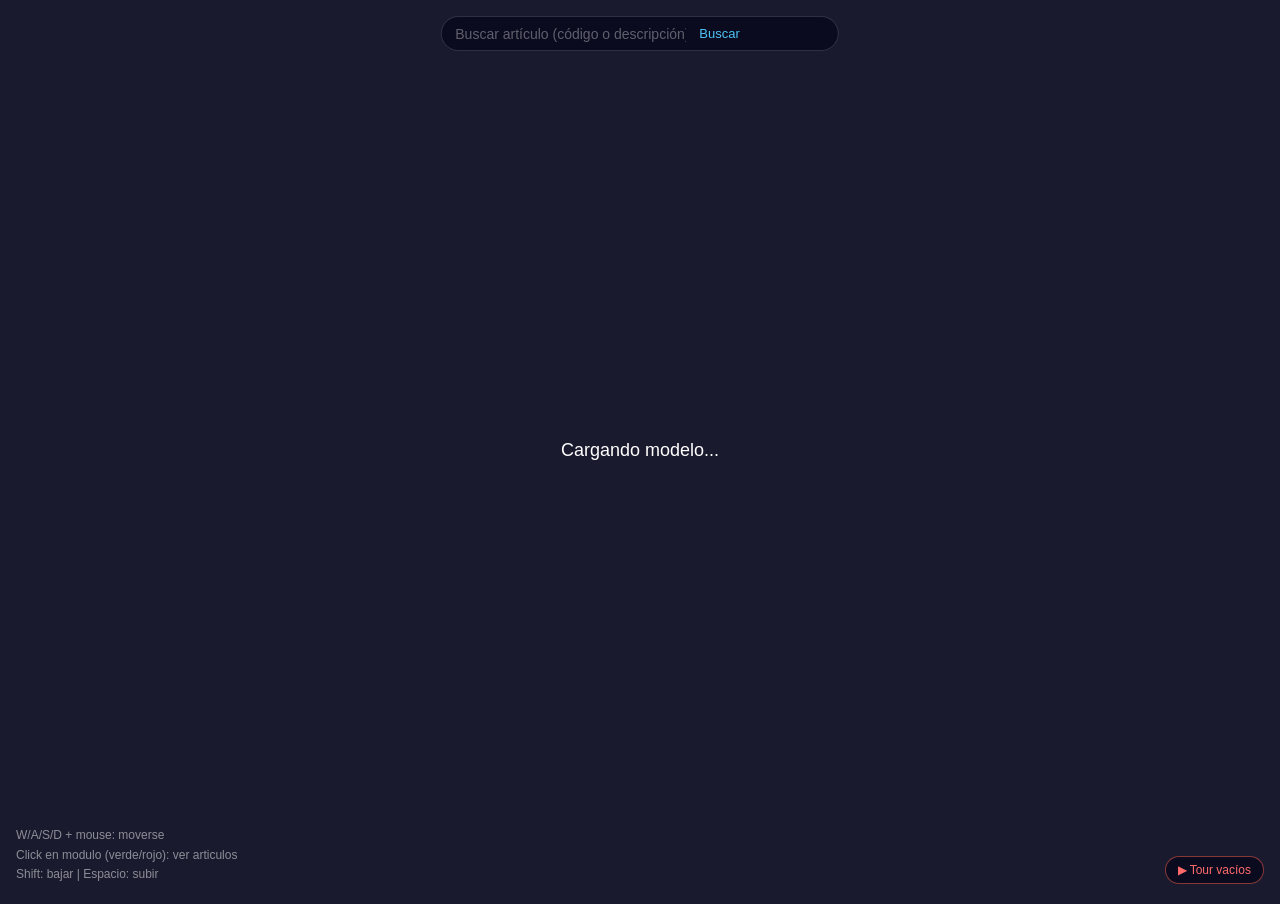
==== src/MarketWeb.Client/wwwroot/mapa3d/index.html @ 6a53d482 "Logistica/Mapa: integra el visor 3D del deposito (Babylon) en MarketWeb Reemplaza el dibujo 2D del ." ====
<!DOCTYPE html>
<html lang="es">
<head>
  <meta charset="UTF-8">
  <title>Deposito 3D</title>
  <style>
    * { margin: 0; padding: 0; box-sizing: border-box; }
    body { overflow: hidden; background: #1a1a2e; font-family: sans-serif; }
    #canvas { width: 100vw; height: 100vh; touch-action: none; outline: none; }

    #loading {
      position: fixed; top: 50%; left: 50%;
      transform: translate(-50%, -50%);
      color: white; font-size: 18px;
    }

    #panel {
      position: fixed; top: 20px; right: 20px;
      width: 300px; background: rgba(10, 10, 30, 0.92);
      color: white; border-radius: 10px; padding: 16px;
      display: none; max-height: 80vh; overflow-y: auto;
      border: 1px solid rgba(255,255,255,0.1);
    }
    #panel-header {
      display: flex; justify-content: space-between; align-items: center;
      margin-bottom: 12px;
    }
    #panel-titulo { font-size: 16px; color: #4fc3f7; font-weight: bold; }
    #panel-cerrar {
      cursor: pointer; font-size: 18px; line-height: 1;
      background: none; border: none; color: white;
    }
    .producto {
      border-bottom: 1px solid rgba(255,255,255,0.1);
      padding: 8px 0; font-size: 13px;
    }
    .producto:last-child { border-bottom: none; }
    .artcod { color: #888; font-size: 11px; margin-top: 2px; }
    .palet-badge {
      display: inline-block; background: rgba(255,200,0,0.15);
      color: #ffd700; border: 1px solid rgba(255,200,0,0.35);
      border-radius: 3px; padding: 1px 5px; font-size: 11px; margin-left: 4px;
    }

    #busqueda {
      position: fixed; top: 16px; left: 50%; transform: translateX(-50%);
      display: flex; align-items: center; gap: 8px;
      background: rgba(10,10,30,0.88); padding: 7px 14px;
      border-radius: 24px; border: 1px solid rgba(255,255,255,0.15); z-index: 10;
    }
    #search-input {
      background: transparent; border: none; outline: none;
      color: white; font-size: 14px; width: 230px;
    }
    #search-input::placeholder { color: rgba(255,255,255,0.35); }
    .sbtn {
      background: none; border: none; cursor: pointer;
      color: #4fc3f7; font-size: 13px; padding: 2px 6px;
    }
    #search-count { color: rgba(255,255,255,0.55); font-size: 12px; min-width: 70px; }

    #tour-panel {
      position: fixed; bottom: 50px; left: 50%; transform: translateX(-50%);
      display: none; align-items: center; gap: 10px;
      background: rgba(10,10,30,0.92); padding: 9px 18px;
      border-radius: 24px; border: 1px solid rgba(0,220,255,0.35); z-index: 10; color: white;
    }
    #tour-nombre { color: #00e5ff; font-weight: bold; min-width: 160px; text-align: center; font-size: 42px; letter-spacing: 1px; }
    #tour-counter { color: rgba(255,255,255,0.5); font-size: 12px; min-width: 55px; text-align: center; }
    .tbtn {
      background: none; border: none; cursor: pointer;
      color: #00e5ff; font-size: 20px; line-height: 1; padding: 0 4px;
    }
    .tbtn:disabled { color: rgba(0,220,255,0.25); cursor: default; }
    #btn-tour-vacios {
      position: fixed; bottom: 16px; right: 16px;
      background: rgba(10,10,30,0.85); border: 1px solid rgba(255,100,80,0.5);
      color: #ff6b6b; font-size: 12px; padding: 6px 12px;
      border-radius: 16px; cursor: pointer;
    }

    #instrucciones {
      position: fixed; bottom: 16px; left: 16px;
      color: rgba(255,255,255,0.5); font-size: 12px; line-height: 1.6;
    }

    #highlight-label {
      position: fixed; pointer-events: none;
      background: rgba(0,0,0,0.7); color: #4fc3f7;
      padding: 4px 10px; border-radius: 4px; font-size: 13px;
      display: none;
    }
  </style>
</head>
<body>

<canvas id="canvas"></canvas>

<div id="busqueda">
  <input id="search-input" type="text" placeholder="Buscar artículo (código o descripción)..."
    onkeydown="if(event.key==='Enter') buscarArticulo()" />
  <button class="sbtn" onclick="buscarArticulo()">Buscar</button>
  <button class="sbtn" id="btn-limpiar" onclick="limpiarBusqueda()" style="display:none">✕ Limpiar</button>
  <span id="search-count"></span>
</div>
<div id="loading">Cargando modelo...</div>

<div id="tour-panel">
  <button class="tbtn" id="tbtn-prev" onclick="tourAnterior()">◀</button>
  <span id="tour-nombre"></span>
  <span id="tour-counter"></span>
  <button class="tbtn" id="tbtn-next" onclick="tourSiguiente()">▶</button>
  <button class="tbtn" onclick="cerrarTour()" style="color:#888;font-size:16px;margin-left:6px">✕</button>
</div>
<button id="btn-tour-vacios" onclick="iniciarTourVacios()">&#9654; Tour vacíos</button>

<div id="panel">
  <div id="panel-header">
    <span id="panel-titulo">Modulo</span>
    <button id="panel-cerrar" onclick="cerrarPanel()">x</button>
  </div>
  <div id="panel-productos"></div>
</div>

<div id="highlight-label"></div>

<div id="instrucciones">
  W/A/S/D + mouse: moverse<br>
  Click en modulo (verde/rojo): ver articulos<br>
  Shift: bajar | Espacio: subir
</div>

<script src="/lib/babylon/babylon.js"></script>
<script src="/lib/babylon/babylonjs.loaders.min.js"></script>
<script>
  const canvas = document.getElementById('canvas');
  const engine = new BABYLON.Engine(canvas, true);
  const MODULE_REGEX = /^([A-Z]\d{2}|101-\d{2})-\d+$/;
  // Pasillos cuyo aisle "normal" está bloqueado (ej K-L con columnas):
  // la cámara va al lado OPUESTO en vez del lado enfrentado habitual
  const AISLES_BLOQUEADOS = new Set(['L', 'X']); // L→M (K-L columnas), X→W (X-Y back-to-back, Y-Z facing pair)

  const createScene = () => {
    const scene = new BABYLON.Scene(engine);
    scene.clearColor = new BABYLON.Color4(0.08, 0.08, 0.15, 1);
    scene.setRenderingAutoClearDepthStencil(2, false);

    const camera = new BABYLON.UniversalCamera('cam', new BABYLON.Vector3(0, 2, -10), scene);
    camera.setTarget(BABYLON.Vector3.Zero());
    camera.attachControl(canvas, true);
    camera.speed = 0.3;
    camera.minZ = 0.1;
    camera.keysUp    = [87];
    camera.keysDown  = [83];
    camera.keysLeft  = [65];
    camera.keysRight = [68];
    camera.keysUpward   = [];
    camera.keysDownward = [];
    camera.checkCollisions = false;

    const light = new BABYLON.HemisphericLight('luz', new BABYLON.Vector3(0, 1, 0), scene);
    light.intensity = 1.2;

    BABYLON.SceneLoader.ImportMesh('', '/mapa3d/modelo/', 'deposito.glb', scene, (meshes) => {
      document.getElementById('loading').style.display = 'none';

      meshes.forEach(m => {
        m.isPickable = false;
        m.renderingGroupId = 2;
        m.checkCollisions = true;
      });

      const bounds = scene.getWorldExtends();
      _maxY  = bounds.max.y;
      _walkY = bounds.min.y + 1.7;
      const piso = BABYLON.MeshBuilder.CreateGround('piso', {
        width:  (bounds.max.x - bounds.min.x) + 10,
        height: (bounds.max.z - bounds.min.z) + 10
      }, scene);
      piso.position.x = (bounds.max.x + bounds.min.x) / 2;
      piso.position.y = bounds.min.y + 0.001;
      piso.position.z = (bounds.max.z + bounds.min.z) / 2;
      piso.isPickable = false;
      piso.checkCollisions = true;
      const pisoMat = new BABYLON.StandardMaterial('piso_mat', scene);
      pisoMat.diffuseColor  = new BABYLON.Color3(0.60, 0.60, 0.58);
      pisoMat.specularColor = new BABYLON.Color3(0.40, 0.40, 0.40);
      pisoMat.specularPower = 200;
      piso.material = pisoMat;

      const center = BABYLON.Vector3.Center(bounds.min, bounds.max);
      camera.position = new BABYLON.Vector3(-13.2, bounds.min.y + 1.7, -14.8);
      camera.setTarget(new BABYLON.Vector3(-13.2, bounds.min.y + 1.7, center.z));

      // Y siempre fijo en 1.7 — sin excepciones salvo durante flyTo/walkTo activo
      const WALK_Y = bounds.min.y + 1.7;
      scene.onBeforeRenderObservable.add(() => {
        if (!_flyObs) scene.activeCamera.position.y = WALK_Y;
      });

      cargarEstadoModulos(scene);
    });

    const label = document.getElementById('highlight-label');
    scene.onPointerMove = (evt, pick) => {
      if (pick.hit && MODULE_REGEX.test(pick.pickedMesh?.name)) {
        label.style.display = 'block';
        label.style.left = evt.clientX + 12 + 'px';
        label.style.top  = evt.clientY + 12 + 'px';
        label.textContent = pick.pickedMesh.name;
      } else {
        label.style.display = 'none';
      }
    };

    scene.onPointerDown = (evt, pick) => {
      if (evt.button !== 0) return;
      if (pick.hit && MODULE_REGEX.test(pick.pickedMesh?.name)) {
        mostrarModulo(pick.pickedMesh.name);
      }
    };

    return scene;
  };

  async function cargarEstadoModulos(scene) {
    try {
      const SCALE = 0.0254;

      const [resDB, resCSV] = await Promise.all([
        fetch('/api/mapa/modulos'),
        fetch('/mapa3d/modelo/modulos_pos.csv')
      ]);
      const modulosDB = await resDB.json();
      const csvText  = await resCSV.text();

      const estado = {};
      modulosDB.forEach(m => estado[m.Modulo.trim()] = m.CantidadArticulos);

      csvText.trim().split('\n').slice(1).forEach(line => {
        const [nombre, cx, cy, cz, sx, sy, sz] = line.split(',');
        const n = nombre.trim();

        const shrink = 1.01;
        const box = BABYLON.MeshBuilder.CreateBox(n, {
          width:  parseFloat(sx) * SCALE * shrink,
          height: parseFloat(sz) * SCALE * shrink,
          depth:  parseFloat(sy) * SCALE * shrink
        }, scene);

        box.position.x = -parseFloat(cx) * SCALE;
        box.position.y =  parseFloat(cz) * SCALE;
        box.position.z = -parseFloat(cy) * SCALE;
        box.renderingGroupId = 1;
        box.checkCollisions = true;
        box._halfX = parseFloat(sx) * SCALE / 2;
        box._halfZ = parseFloat(sy) * SCALE / 2;

        const tieneStock = (estado[n] || 0) > 0;
        box._tieneStock = tieneStock;
        const color3 = tieneStock
          ? new BABYLON.Color3(0.1, 0.8, 0.2)
          : new BABYLON.Color3(0.85, 0.12, 0.08);

        const mat = new BABYLON.StandardMaterial('mat_' + n, scene);
        mat.diffuseColor = color3;
        mat.zOffset = -8;
        box.material = mat;

        box.enableEdgesRendering(0.9);
        box.edgesWidth = 5.0;
        box.edgesColor = new BABYLON.Color4(0.0, 0.0, 0.0, 1.0);
      });
    } catch(e) {
      console.error('Error cargando módulos:', e);
    }
  }

  async function mostrarModulo(nombre) {
    const panel = document.getElementById('panel');
    const titulo = document.getElementById('panel-titulo');
    const contenedor = document.getElementById('panel-productos');

    panel.style.display = 'block';
    titulo.textContent = 'Modulo ' + nombre;
    contenedor.innerHTML = '<p style="color:#888;font-size:13px">Cargando...</p>';

    try {
      const res = await fetch('/api/mapa/modulo/' + nombre);
      const data = await res.json();

      if (data.vacio) {
        contenedor.innerHTML = '<p style="color:#ff6b6b;font-size:13px">Sin articulos en este modulo</p>';
        return;
      }

      contenedor.innerHTML = data.productos.map(p => `
        <div class="producto">
          <div>${p.ARTDES}</div>
          <div class="artcod">
            ${p.ARTCOD} &nbsp;|&nbsp; ${p.MARCA || ''}
            ${p.NroPalet ? `<span class="palet-badge">Palet ${p.NroPalet}</span>` : ''}
          </div>
        </div>
      `).join('');
    } catch(e) {
      contenedor.innerHTML = '<p style="color:#ff6b6b;font-size:13px">Error al cargar datos</p>';
    }
  }

  let meshesResaltados = [];

  async function buscarArticulo() {
    const q = document.getElementById('search-input').value.trim();
    if (!q) return;

    limpiarHighlights();

    const res = await fetch('/api/mapa/buscar?q=' + encodeURIComponent(q));
    const modulos = await res.json();

    const count = document.getElementById('search-count');
    document.getElementById('btn-limpiar').style.display = 'inline';

    if (!modulos.length) { count.textContent = 'Sin resultados'; return; }
    count.textContent = modulos.length + ' módulo' + (modulos.length !== 1 ? 's' : '');

    modulos.forEach(nombre => {
      const mesh = scene.getMeshByName(nombre);
      if (!mesh) return;
      const hlMat = new BABYLON.StandardMaterial('hl_' + nombre, scene);
      hlMat.diffuseColor  = new BABYLON.Color3(1.0, 0.85, 0.0);
      hlMat.emissiveColor = new BABYLON.Color3(0.3, 0.25, 0.0);
      hlMat.zOffset = -8;
      mesh.material = hlMat;
      mesh.edgesColor = new BABYLON.Color4(1.0, 0.55, 0.0, 1.0);
      meshesResaltados.push(mesh);
    });
  }

  function limpiarHighlights() {
    meshesResaltados.forEach(mesh => {
      const mat = new BABYLON.StandardMaterial('mat_' + mesh.name, scene);
      mat.diffuseColor = mesh._tieneStock
        ? new BABYLON.Color3(0.1, 0.8, 0.2)
        : new BABYLON.Color3(0.85, 0.12, 0.08);
      mat.zOffset = -8;
      mesh.material = mat;
      mesh.edgesColor = new BABYLON.Color4(0.0, 0.0, 0.0, 1.0);
    });
    meshesResaltados = [];
  }

  function limpiarBusqueda() {
    limpiarHighlights();
    document.getElementById('search-input').value = '';
    document.getElementById('search-count').textContent = '';
    document.getElementById('btn-limpiar').style.display = 'none';
  }

  function cerrarPanel() {
    document.getElementById('panel').style.display = 'none';
  }

  // --- Fly-to suave con easing cúbico ---
  let _flyObs = null;
  let _maxY = 20;
  let _walkY = 1.7;

  function flyTo(pos, lookAt, ms = 1100, onComplete = null) {
    const cam = scene.activeCamera;
    if (_flyObs) { scene.onBeforeRenderObservable.remove(_flyObs); _flyObs = null; }
    const p0 = cam.position.clone(); p0.y = _walkY;
    const t0 = cam.getTarget().clone();
    const t1 = performance.now();
    const ease = t => t < 0.5 ? 4*t*t*t : 1 - Math.pow(-2*t+2, 3) / 2;
    _flyObs = scene.onBeforeRenderObservable.add(() => {
      const f = Math.min((performance.now() - t1) / ms, 1);
      const ef = ease(f);
      cam.position = BABYLON.Vector3.Lerp(p0, pos, ef);
      cam.position.y = _walkY;
      cam.setTarget(BABYLON.Vector3.Lerp(t0, lookAt, ef));
      if (f >= 1) {
        scene.onBeforeRenderObservable.remove(_flyObs); _flyObs = null;
        if (onComplete) onComplete();
      }
    });
  }

  // Recorre una lista de waypoints [{pos, lookAt}] con un único observer
  function flyToPath(waypoints, onComplete) {
    if (!waypoints.length) { if (onComplete) onComplete(); return; }
    const cam = scene.activeCamera;
    if (_flyObs) { scene.onBeforeRenderObservable.remove(_flyObs); _flyObs = null; }
    const ease = t => t < 0.5 ? 4*t*t*t : 1 - Math.pow(-2*t+2, 3) / 2;
    let wi = 0, segT = performance.now(), segMs = 400;
    let p0 = cam.position.clone(); p0.y = _walkY;
    let t0 = cam.getTarget().clone();
    const nextSeg = () => {
      p0 = cam.position.clone(); p0.y = _walkY;
      t0 = cam.getTarget().clone();
      segT = performance.now();
      const d = BABYLON.Vector3.Distance(p0, waypoints[wi].pos);
      segMs = Math.max(400, d * 160);
    };
    nextSeg();
    _flyObs = scene.onBeforeRenderObservable.add(() => {
      const f = Math.min((performance.now() - segT) / segMs, 1);
      const ef = ease(f);
      cam.position = BABYLON.Vector3.Lerp(p0, waypoints[wi].pos, ef);
      cam.position.y = _walkY;
      cam.setTarget(BABYLON.Vector3.Lerp(t0, waypoints[wi].lookAt, ef));
      if (f >= 1) {
        wi++;
        if (wi >= waypoints.length) {
          scene.onBeforeRenderObservable.remove(_flyObs); _flyObs = null;
          if (onComplete) onComplete();
        } else { nextSeg(); }
      }
    });
  }

  // --- Tour de ubicaciones vacías ---
  let tourModulos = [], tourIdx = -1, tourMeshActual = null, tourTimer = null, tourActivo = false;

  function restaurarModulo(mesh) {
    const mat = new BABYLON.StandardMaterial('mat_' + mesh.name, scene);
    mat.diffuseColor = mesh._tieneStock
      ? new BABYLON.Color3(0.1, 0.8, 0.2)
      : new BABYLON.Color3(0.85, 0.12, 0.08);
    mat.zOffset = -8;
    mesh.material = mat;
    mesh.edgesColor = new BABYLON.Color4(0.0, 0.0, 0.0, 1.0);
  }

  async function iniciarTourVacios() {
    cerrarTour();
    try {
      const res = await fetch('/api/mapa/vacios');
      const nombresVacios = await res.json();
      tourModulos = nombresVacios
        .map(nombre => scene.getMeshByName(nombre))
        .filter(Boolean)
        .sort((a, b) => a.name.localeCompare(b.name, undefined, { numeric: true }));
    } catch(e) {
      console.error('Error al cargar vacíos:', e);
      return;
    }
    if (!tourModulos.length) return;
    tourActivo = true;
    document.getElementById('tour-panel').style.display = 'flex';
    irATour(0);
  }

  function irATour(idx) {
    if (tourMeshActual) restaurarModulo(tourMeshActual);
    tourIdx = idx;
    const mesh = tourModulos[idx];
    tourMeshActual = mesh;

    const mat = new BABYLON.StandardMaterial('tour_' + mesh.name, scene);
    mat.diffuseColor  = new BABYLON.Color3(0.0, 0.85, 1.0);
    mat.emissiveColor = new BABYLON.Color3(0.0, 0.2,  0.3);
    mat.zOffset = -8;
    mesh.material = mat;
    mesh.edgesColor = new BABYLON.Color4(0.0, 1.0, 1.0, 1.0);

    document.getElementById('tour-nombre').textContent  = mesh.name;
    document.getElementById('tour-counter').textContent = `${idx + 1} / ${tourModulos.length}`;
    document.getElementById('tbtn-prev').disabled = idx === 0;
    document.getElementById('tbtn-next').disabled = false;

    const t = mesh.position.clone();
    const bounds = scene.getWorldExtends();

    // Todas las posiciones a Y=1.7 — cabecera del pasillo, corrido al lateral libre
    const isNumeric = /^\d/.test(mesh.name);
    const pasilloKey = isNumeric
      ? mesh.name.match(/^\d+/)?.[0]        // "101" de "101-01-3"
      : mesh.name.match(/^[A-Za-z]+/)?.[0]; // "A"   de "A01-3"
    let camPos, usaEjeX;
    {
      const pMeshes = scene.meshes.filter(m => {
        if (!MODULE_REGEX.test(m.name)) return false;
        return isNumeric
          ? m.name.startsWith(pasilloKey + '-')
          : m.name.match(/^[A-Za-z]+/)?.[0] === pasilloKey;
      });

      const xs = pMeshes.map(m => m.position.x);
      const zs = pMeshes.map(m => m.position.z);
      const xRange = Math.max(...xs) - Math.min(...xs);
      const zRange = Math.max(...zs) - Math.min(...zs);

      const MARGIN  = 2;
      const LATERAL = 8;

      // Pasillos numéricos (101) son perpendiculares al eje dominante
      usaEjeX = isNumeric ? zRange > xRange : xRange > zRange;

      // Detecta hacia qué lado stepear buscando el gap real entre racks vecinos
      const otrosMeshes = scene.meshes.filter(m => {
        if (!MODULE_REGEX.test(m.name)) return false;
        return isNumeric
          ? !m.name.startsWith(pasilloKey + '-')
          : m.name.match(/^[A-Za-z]+/)?.[0] !== pasilloKey;
      });

      function gapOffset(ourCoord, neighborCoords, maxStep) {
        const izq = neighborCoords.filter(c => c < ourCoord);
        const der = neighborCoords.filter(c => c > ourCoord);
        const nearL = izq.length ? Math.max(...izq) : -Infinity;
        const nearR = der.length ? Math.min(...der) :  Infinity;
        const gapL  = ourCoord - nearL;
        const gapR  = nearR - ourCoord;
        if (!izq.length) return +Math.min(maxStep, gapR * 0.82);  // borde izq → ir a la derecha
        if (!der.length) return -Math.min(maxStep, gapL * 0.82);  // borde der → ir a la izquierda
        return gapR >= gapL                                         // al medio: gap más ancho = pasillo enfrentado
          ? +Math.min(maxStep, gapR * 0.82)
          : -Math.min(maxStep, gapL * 0.82);
      }

      const cx = (bounds.max.x + bounds.min.x) / 2;
      const cz = (bounds.max.z + bounds.min.z) / 2;

      if (usaEjeX) {
        const minX = Math.min(...xs), maxX = Math.max(...xs);
        const mid  = (minX + maxX) / 2;
        const endX = isNumeric
          ? (cx > t.x ? maxX + MARGIN : minX - MARGIN)
          : (t.x >= mid ? maxX + MARGIN : minX - MARGIN);

        let deltaZ;
        if (isNumeric) {
          // 101: posicionarse entre los dos pasillos de letras que lo flanquean en Z
          const allLZ = otrosMeshes.map(m => m.position.z);
          const z101  = (Math.min(...zs) + Math.max(...zs)) / 2;
          const lZs   = allLZ.filter(z => z < z101);
          const rZs   = allLZ.filter(z => z > z101);
          const nL    = lZs.length ? Math.max(...lZs) : bounds.min.z;
          const nR    = rZs.length ? Math.min(...rZs) : bounds.max.z;
          deltaZ = ((nL + nR) / 2) - t.z;
        } else {
          const vecinosLetras = otrosMeshes.filter(m => !/^\d/.test(m.name));
          deltaZ = gapOffset(t.z, vecinosLetras.map(m => m.position.z), LATERAL);
        }
        const finalX = isNumeric ? endX : t.x;
        camPos = new BABYLON.Vector3(finalX, 1.7, t.z + deltaZ);
      } else {
        const minZ = Math.min(...zs), maxZ = Math.max(...zs);
        const mid  = (minZ + maxZ) / 2;
        const endZ = isNumeric
          ? (cz > t.z ? maxZ + MARGIN : minZ - MARGIN)
          : (t.z >= mid ? maxZ + MARGIN : minZ - MARGIN);

        let deltaX;
        if (isNumeric) {
          // 101: posicionarse entre los dos pasillos de letras que lo flanquean en X
          const allLX = otrosMeshes.map(m => m.position.x);
          const x101  = (Math.min(...xs) + Math.max(...xs)) / 2;
          const lXs   = allLX.filter(x => x < x101);
          const rXs   = allLX.filter(x => x > x101);
          const nL    = lXs.length ? Math.max(...lXs) : bounds.min.x;
          const nR    = rXs.length ? Math.min(...rXs) : bounds.max.x;
          deltaX = ((nL + nR) / 2) - t.x;
        } else {
          const vecinosLetras = otrosMeshes.filter(m => !/^\d/.test(m.name));
          deltaX = gapOffset(t.x, vecinosLetras.map(m => m.position.x), LATERAL);
        }
        const finalZ = isNumeric ? endZ : t.z;
        camPos = new BABYLON.Vector3(t.x + deltaX, 1.7, finalZ);
      }

      // Pasillo con aisle bloqueado (K-L con columnas): invertir lado para ir al opuesto
      // K va al lado I-J (anterior), L va al lado M-N (posterior)
      if (!isNumeric && AISLES_BLOQUEADOS.has(pasilloKey)) {
        if (!usaEjeX) { camPos.x = t.x - (camPos.x - t.x); }
        else           { camPos.z = t.z - (camPos.z - t.z); }
      }

      // No cruzar las paredes del depósito
      const PAD = 0.5;
      camPos.x = Math.max(bounds.min.x + PAD, Math.min(bounds.max.x - PAD, camPos.x));
      camPos.z = Math.max(bounds.min.z + PAD, Math.min(bounds.max.z - PAD, camPos.z));
    }

    clearTimeout(tourTimer);
    const onDone = () => {
      if (tourActivo) tourTimer = setTimeout(() => irATour((idx + 1) % tourModulos.length), 5000);
    };

    const bnd2 = scene.getWorldExtends();
    const cur  = scene.activeCamera.position.clone();
    const wp3  = new BABYLON.Vector3(camPos.x, _walkY, camPos.z);

    const path = [];

    // Detectar si la cámara cruza algún rack de letra para ir al destino.
    // Para pares ENFRENTADOS (A→B misma aisle): cur.x y camPos.x están a AMBOS LADOS del aisle
    // pero ningún rack cae ENTRE ellos → no cruza rack → ruta directa.
    // Para cambio de aisle (B→C): el rack de B y el de C están entre cur.x y camPos.x → cruza.
    const lMs = scene.meshes.filter(m => MODULE_REGEX.test(m.name) && !/^\d/.test(m.name));
    let crossAisle = false;
    if (!isNumeric) {
      if (!usaEjeX) {
        const lo = Math.min(cur.x, camPos.x), hi = Math.max(cur.x, camPos.x);
        crossAisle = lMs.some(m => m.position.x > lo && m.position.x < hi);
      } else {
        const lo = Math.min(cur.z, camPos.z), hi = Math.max(cur.z, camPos.z);
        crossAisle = lMs.some(m => m.position.z > lo && m.position.z < hi);
      }
    }

    // lookAt horizontal para waypoints de tránsito: evita que la cámara
    // viaje mirando para arriba cuando el módulo anterior estaba en altura
    const tFlat = new BABYLON.Vector3(t.x, _walkY, t.z);

    if (idx === 0) {
      // Primer paso desde home (oficina, x=-13.2): ir LEFT primero al K-L aisle (x=-20),
      // que está fuera de la oficina y libre de racks en z=-14.8. Luego FORWARD a camPos.z.
      const EXIT_X = -20;
      const p0 = new BABYLON.Vector3(EXIT_X, _walkY, cur.z);
      const p1 = new BABYLON.Vector3(EXIT_X, _walkY, camPos.z);
      if (Math.abs(cur.x - EXIT_X) > 0.5) path.push({ pos: p0, lookAt: tFlat });
      if (Math.abs(cur.z - camPos.z) > 0.5) path.push({ pos: p1, lookAt: tFlat });
    } else if (crossAisle && !usaEjeX) {
      // Letras en Z, gap en X → cambio de aisle → ir por cabecera del pasillo DESTINO
      // (B05 matchea con C01 → corrZ = extremo del pasillo destino, no el global)
      const destZs  = scene.meshes
        .filter(m => MODULE_REGEX.test(m.name) && m.name.match(/^[A-Za-z]+/)?.[0] === pasilloKey)
        .map(m => m.position.z);
      const corrZraw = Math.max(...destZs) + 1;
      const corrZ    = Math.max(bnd2.min.z + 0.5, Math.min(bnd2.max.z - 0.5, corrZraw));
      const p1 = new BABYLON.Vector3(cur.x,    _walkY, corrZ);
      const p2 = new BABYLON.Vector3(camPos.x, _walkY, corrZ);
      if (Math.abs(cur.z - corrZ) > 0.5) path.push({ pos: p1, lookAt: tFlat });
      path.push({ pos: p2, lookAt: tFlat });
    } else if (crossAisle && usaEjeX) {
      // Letras en X, gap en Z → cambio de aisle → ir por cabecera del pasillo DESTINO
      const destXs  = scene.meshes
        .filter(m => MODULE_REGEX.test(m.name) && m.name.match(/^[A-Za-z]+/)?.[0] === pasilloKey)
        .map(m => m.position.x);
      const corrXraw = Math.max(...destXs) + 1;
      const corrX    = Math.max(bnd2.min.x + 0.5, Math.min(bnd2.max.x - 0.5, corrXraw));
      const p1 = new BABYLON.Vector3(corrX, _walkY, cur.z);
      const p2 = new BABYLON.Vector3(corrX, _walkY, camPos.z);
      if (Math.abs(cur.x - corrX) > 0.5) path.push({ pos: p1, lookAt: tFlat });
      path.push({ pos: p2, lookAt: tFlat });
    } else {
      // Mismo aisle (incl. pares enfrentados A↔B) o 101: primero X, luego Z
      const pX = new BABYLON.Vector3(camPos.x, _walkY, cur.z);
      if (Math.abs(cur.x - camPos.x) > 0.5) path.push({ pos: pX, lookAt: tFlat });
    }
    path.push({ pos: wp3, lookAt: t });

    flyToPath(path, onDone);
  }

  function tourSiguiente() { if (tourModulos.length) irATour((tourIdx + 1) % tourModulos.length); }
  function tourAnterior()  { if (tourIdx > 0) irATour(tourIdx - 1); }

  function cerrarTour() {
    clearTimeout(tourTimer);
    tourTimer = null;
    if (tourMeshActual) restaurarModulo(tourMeshActual);
    tourMeshActual = null; tourModulos = []; tourIdx = -1;
    tourActivo = false;
    document.getElementById('tour-panel').style.display = 'none';
  }

  const scene = createScene();
  engine.runRenderLoop(() => scene.render());
  window.addEventListener('resize', () => engine.resize());
</script>
</body>
</html>
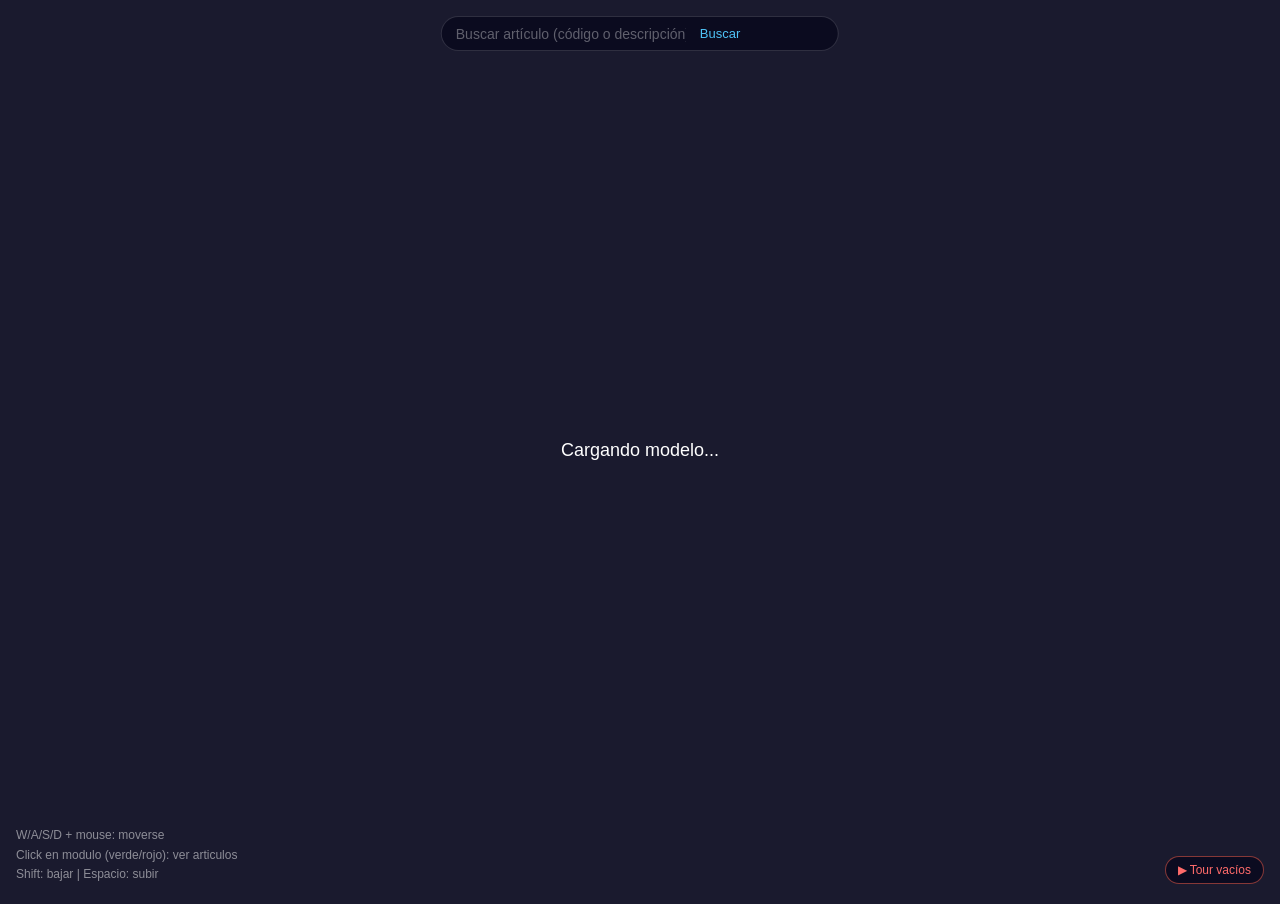
==== commit c98191bd: "Mapa Fase 1 (UI): pantalla de reporte con filtros + Registros + Mapa /logistica/mapa pasa a ser el r" ====
--- a/src/MarketWeb.Client/wwwroot/mapa3d/index.html
+++ b/src/MarketWeb.Client/wwwroot/mapa3d/index.html
@@ -271,6 +271,7 @@
         box.edgesWidth = 5.0;
         box.edgesColor = new BABYLON.Color4(0.0, 0.0, 0.0, 1.0);
       });
+      aplicarResaltarPendiente();
     } catch(e) {
       console.error('Error cargando módulos:', e);
     }
@@ -325,7 +326,13 @@
     if (!modulos.length) { count.textContent = 'Sin resultados'; return; }
     count.textContent = modulos.length + ' módulo' + (modulos.length !== 1 ? 's' : '');
 
-    modulos.forEach(nombre => {
+    resaltarModulos(modulos);
+  }
+
+  // Resalta en amarillo una lista de módulos (nombres de mesh). Reusado por la búsqueda y por el reporte.
+  function resaltarModulos(nombres) {
+    limpiarHighlights();
+    (nombres || []).forEach(nombre => {
       const mesh = scene.getMeshByName(nombre);
       if (!mesh) return;
       const hlMat = new BABYLON.StandardMaterial('hl_' + nombre, scene);
@@ -671,6 +678,17 @@
   const scene = createScene();
   engine.runRenderLoop(() => scene.render());
   window.addEventListener('resize', () => engine.resize());
+
+  // ---- Resaltado pedido desde el reporte (página Blazor) por postMessage ----
+  let _resaltarPendiente = null;
+  function aplicarResaltarPendiente() {
+    if (_resaltarPendiente === null || typeof scene === 'undefined' || !scene) return;
+    resaltarModulos(_resaltarPendiente);
+  }
+  window.addEventListener('message', (e) => {
+    const d = e.data;
+    if (d && d.tipo === 'resaltar') { _resaltarPendiente = d.modulos || []; aplicarResaltarPendiente(); }
+  });
 </script>
 </body>
 </html>
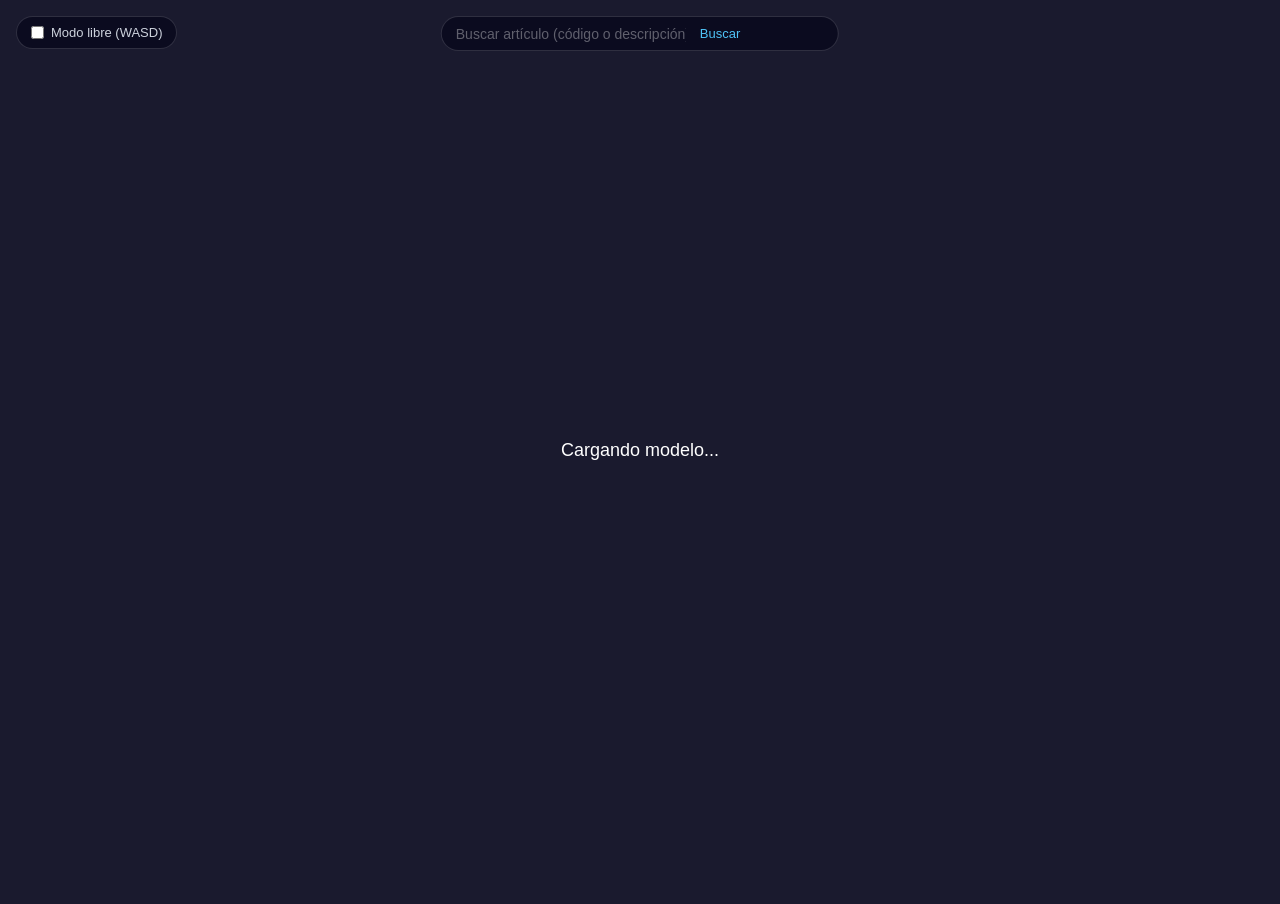
==== commit a3c766ca: "Órdenes de Pedido: módulo nuevo + features varias - Órdenes de Pedido (Producción): listado + ABM, i" ====
--- a/src/MarketWeb.Client/wwwroot/mapa3d/index.html
+++ b/src/MarketWeb.Client/wwwroot/mapa3d/index.html
@@ -59,25 +59,15 @@
     }
     #search-count { color: rgba(255,255,255,0.55); font-size: 12px; min-width: 70px; }
 
-    #tour-panel {
-      position: fixed; bottom: 50px; left: 50%; transform: translateX(-50%);
-      display: none; align-items: center; gap: 10px;
-      background: rgba(10,10,30,0.92); padding: 9px 18px;
-      border-radius: 24px; border: 1px solid rgba(0,220,255,0.35); z-index: 10; color: white;
-    }
-    #tour-nombre { color: #00e5ff; font-weight: bold; min-width: 160px; text-align: center; font-size: 42px; letter-spacing: 1px; }
-    #tour-counter { color: rgba(255,255,255,0.5); font-size: 12px; min-width: 55px; text-align: center; }
-    .tbtn {
-      background: none; border: none; cursor: pointer;
-      color: #00e5ff; font-size: 20px; line-height: 1; padding: 0 4px;
-    }
-    .tbtn:disabled { color: rgba(0,220,255,0.25); cursor: default; }
-    #btn-tour-vacios {
-      position: fixed; bottom: 16px; right: 16px;
-      background: rgba(10,10,30,0.85); border: 1px solid rgba(255,100,80,0.5);
-      color: #ff6b6b; font-size: 12px; padding: 6px 12px;
-      border-radius: 16px; cursor: pointer;
-    }
+    /* Toggle Modo libre */
+    #modo-libre {
+      position: fixed; top: 16px; left: 16px; z-index: 10;
+      display: flex; align-items: center; gap: 7px;
+      background: rgba(10,10,30,0.88); padding: 8px 14px;
+      border-radius: 24px; border: 1px solid rgba(255,255,255,0.15);
+      color: #cdd2dc; font-size: 13px; cursor: pointer; user-select: none;
+    }
+    #modo-libre input { cursor: pointer; }
 
     #instrucciones {
       position: fixed; bottom: 16px; left: 16px;
@@ -95,6 +85,11 @@
 <body>
 
 <canvas id="canvas"></canvas>
+
+<label id="modo-libre">
+  <input type="checkbox" id="chk-libre" onchange="setModoLibre(this.checked)" />
+  Modo libre (WASD)
+</label>
 
 <div id="busqueda">
   <input id="search-input" type="text" placeholder="Buscar artículo (código o descripción)..."
@@ -105,15 +100,6 @@
 </div>
 <div id="loading">Cargando modelo...</div>
 
-<div id="tour-panel">
-  <button class="tbtn" id="tbtn-prev" onclick="tourAnterior()">◀</button>
-  <span id="tour-nombre"></span>
-  <span id="tour-counter"></span>
-  <button class="tbtn" id="tbtn-next" onclick="tourSiguiente()">▶</button>
-  <button class="tbtn" onclick="cerrarTour()" style="color:#888;font-size:16px;margin-left:6px">✕</button>
-</div>
-<button id="btn-tour-vacios" onclick="iniciarTourVacios()">&#9654; Tour vacíos</button>
-
 <div id="panel">
   <div id="panel-header">
     <span id="panel-titulo">Modulo</span>
@@ -124,11 +110,7 @@
 
 <div id="highlight-label"></div>
 
-<div id="instrucciones">
-  W/A/S/D + mouse: moverse<br>
-  Click en modulo (verde/rojo): ver articulos<br>
-  Shift: bajar | Espacio: subir
-</div>
+<div id="instrucciones"></div>
 
 <script src="/lib/babylon/babylon.js"></script>
 <script src="/lib/babylon/babylonjs.loaders.min.js"></script>
@@ -136,30 +118,52 @@
   const canvas = document.getElementById('canvas');
   const engine = new BABYLON.Engine(canvas, true);
   const MODULE_REGEX = /^([A-Z]\d{2}|101-\d{2})-\d+$/;
-  // Pasillos cuyo aisle "normal" está bloqueado (ej K-L con columnas):
-  // la cámara va al lado OPUESTO en vez del lado enfrentado habitual
-  const AISLES_BLOQUEADOS = new Set(['L', 'X']); // L→M (K-L columnas), X→W (X-Y back-to-back, Y-Z facing pair)
+
+  let modoLibre = false;
+  let camTop, camLibre;
+  let _minY = 0, _maxY = 20;
+
+  const INSTR_TOP = "Vista desde arriba · rueda: zoom · arrastrar: girar/desplazar<br>Tildá <b>Modo libre</b> para caminar por el depósito";
+  const INSTR_LIBRE = "W/A/S/D: moverse · Mouse: mirar<br>Espacio: subir · Shift/Ctrl: bajar · Click en módulo: ver artículos";
+
+  function actualizarInstrucciones() {
+    document.getElementById('instrucciones').innerHTML = modoLibre ? INSTR_LIBRE : INSTR_TOP;
+  }
 
   const createScene = () => {
     const scene = new BABYLON.Scene(engine);
     scene.clearColor = new BABYLON.Color4(0.08, 0.08, 0.15, 1);
     scene.setRenderingAutoClearDepthStencil(2, false);
 
-    const camera = new BABYLON.UniversalCamera('cam', new BABYLON.Vector3(0, 2, -10), scene);
-    camera.setTarget(BABYLON.Vector3.Zero());
-    camera.attachControl(canvas, true);
-    camera.speed = 0.3;
-    camera.minZ = 0.1;
-    camera.keysUp    = [87];
-    camera.keysDown  = [83];
-    camera.keysLeft  = [65];
-    camera.keysRight = [68];
-    camera.keysUpward   = [];
-    camera.keysDownward = [];
-    camera.checkCollisions = false;
+    // --- Cámara CENITAL (por defecto): mira desde arriba, con leve inclinación para dar volumen ---
+    camTop = new BABYLON.ArcRotateCamera('camTop', -Math.PI / 2, 0.16, 60, BABYLON.Vector3.Zero(), scene);
+    camTop.minZ = 0.1;
+    camTop.lowerBetaLimit = 0.02;     // casi perpendicular (desde arriba)
+    camTop.upperBetaLimit = 1.15;     // permite inclinar un poco si quiere
+    camTop.lowerRadiusLimit = 5;
+    camTop.wheelDeltaPercentage = 0.02;
+    camTop.panningSensibility = 30;   // desplazamiento con botón derecho
+    camTop.allowUpsideDown = false;
+
+    // --- Cámara LIBRE: primera persona, WASD + espacio/shift/ctrl ---
+    camLibre = new BABYLON.UniversalCamera('camLibre', new BABYLON.Vector3(0, 2, -10), scene);
+    camLibre.minZ = 0.1;
+    camLibre.speed = 0.35;
+    camLibre.angularSensibility = 4000;
+    camLibre.keysUp = [87];           // W
+    camLibre.keysDown = [83];         // S
+    camLibre.keysLeft = [65];         // A
+    camLibre.keysRight = [68];        // D
+    camLibre.keysUpward = [32];       // Espacio: subir
+    camLibre.keysDownward = [16, 17]; // Shift o Ctrl: bajar
+    camLibre.checkCollisions = false;
+
+    scene.activeCamera = camTop;
+    camTop.attachControl(canvas, true);
 
     const light = new BABYLON.HemisphericLight('luz', new BABYLON.Vector3(0, 1, 0), scene);
-    light.intensity = 1.2;
+    light.intensity = 0.95;
+    light.specular = new BABYLON.Color3(0, 0, 0);   // sin reflejo especular: evita que las cajas se "quemen" en blanco mirando desde arriba
 
     BABYLON.SceneLoader.ImportMesh('', '/mapa3d/modelo/', 'deposito.glb', scene, (meshes) => {
       document.getElementById('loading').style.display = 'none';
@@ -167,36 +171,19 @@
       meshes.forEach(m => {
         m.isPickable = false;
         m.renderingGroupId = 2;
-        m.checkCollisions = true;
       });
 
       const bounds = scene.getWorldExtends();
-      _maxY  = bounds.max.y;
-      _walkY = bounds.min.y + 1.7;
-      const piso = BABYLON.MeshBuilder.CreateGround('piso', {
-        width:  (bounds.max.x - bounds.min.x) + 10,
-        height: (bounds.max.z - bounds.min.z) + 10
-      }, scene);
-      piso.position.x = (bounds.max.x + bounds.min.x) / 2;
-      piso.position.y = bounds.min.y + 0.001;
-      piso.position.z = (bounds.max.z + bounds.min.z) / 2;
-      piso.isPickable = false;
-      piso.checkCollisions = true;
-      const pisoMat = new BABYLON.StandardMaterial('piso_mat', scene);
-      pisoMat.diffuseColor  = new BABYLON.Color3(0.60, 0.60, 0.58);
-      pisoMat.specularColor = new BABYLON.Color3(0.40, 0.40, 0.40);
-      pisoMat.specularPower = 200;
-      piso.material = pisoMat;
-
+      _minY = bounds.min.y;
+      _maxY = bounds.max.y;
       const center = BABYLON.Vector3.Center(bounds.min, bounds.max);
-      camera.position = new BABYLON.Vector3(-13.2, bounds.min.y + 1.7, -14.8);
-      camera.setTarget(new BABYLON.Vector3(-13.2, bounds.min.y + 1.7, center.z));
-
-      // Y siempre fijo en 1.7 — sin excepciones salvo durante flyTo/walkTo activo
-      const WALK_Y = bounds.min.y + 1.7;
-      scene.onBeforeRenderObservable.add(() => {
-        if (!_flyObs) scene.activeCamera.position.y = WALK_Y;
-      });
+
+      // El piso y el encuadre cenital se arman en cargarEstadoModulos, ajustados al área REAL
+      // de los racks (no al bounding del .glb, que incluye paredes/espacio vacío).
+
+      // Posición inicial de la cámara libre (entrada del depósito, a la altura de la vista)
+      camLibre.position = new BABYLON.Vector3(center.x, bounds.min.y + 1.7, bounds.min.z - 4);
+      camLibre.setTarget(new BABYLON.Vector3(center.x, bounds.min.y + 1.7, center.z));
 
       cargarEstadoModulos(scene);
     });
@@ -223,6 +210,19 @@
     return scene;
   };
 
+  // Cambia entre vista cenital y modo libre.
+  function setModoLibre(on) {
+    modoLibre = !!on;
+    const chk = document.getElementById('chk-libre');
+    if (chk) chk.checked = modoLibre;
+    scene.activeCamera.detachControl(canvas);
+    scene.activeCamera = modoLibre ? camLibre : camTop;
+    scene.activeCamera.attachControl(canvas, true);
+    canvas.focus();
+    actualizarInstrucciones();
+    pintarResaltados();   // el marcador cambia según el modo
+  }
+
   async function cargarEstadoModulos(scene) {
     try {
       const SCALE = 0.0254;
@@ -237,6 +237,7 @@
       const estado = {};
       modulosDB.forEach(m => estado[m.Modulo.trim()] = m.CantidadArticulos);
 
+      let bxMinX = Infinity, bxMaxX = -Infinity, bxMinZ = Infinity, bxMaxZ = -Infinity;
       csvText.trim().split('\n').slice(1).forEach(line => {
         const [nombre, cx, cy, cz, sx, sy, sz] = line.split(',');
         const n = nombre.trim();
@@ -252,18 +253,19 @@
         box.position.y =  parseFloat(cz) * SCALE;
         box.position.z = -parseFloat(cy) * SCALE;
         box.renderingGroupId = 1;
-        box.checkCollisions = true;
-        box._halfX = parseFloat(sx) * SCALE / 2;
-        box._halfZ = parseFloat(sy) * SCALE / 2;
+
+        const hx = parseFloat(sx) * SCALE / 2, hz = parseFloat(sy) * SCALE / 2;
+        bxMinX = Math.min(bxMinX, box.position.x - hx); bxMaxX = Math.max(bxMaxX, box.position.x + hx);
+        bxMinZ = Math.min(bxMinZ, box.position.z - hz); bxMaxZ = Math.max(bxMaxZ, box.position.z + hz);
 
         const tieneStock = (estado[n] || 0) > 0;
         box._tieneStock = tieneStock;
-        const color3 = tieneStock
+
+        const mat = new BABYLON.StandardMaterial('mat_' + n, scene);
+        mat.diffuseColor = tieneStock
           ? new BABYLON.Color3(0.1, 0.8, 0.2)
           : new BABYLON.Color3(0.85, 0.12, 0.08);
-
-        const mat = new BABYLON.StandardMaterial('mat_' + n, scene);
-        mat.diffuseColor = color3;
+        mat.specularColor = new BABYLON.Color3(0, 0, 0);
         mat.zOffset = -8;
         box.material = mat;
 
@@ -271,7 +273,29 @@
         box.edgesWidth = 5.0;
         box.edgesColor = new BABYLON.Color4(0.0, 0.0, 0.0, 1.0);
       });
-      aplicarResaltarPendiente();
+
+      // Piso y encuadre cenital ajustados al área REAL de los racks (con un margen, no al .glb entero).
+      if (isFinite(bxMinX)) {
+        const MARG = 6;
+        const cx = (bxMinX + bxMaxX) / 2, cz = (bxMinZ + bxMaxZ) / 2;
+        const w = (bxMaxX - bxMinX) + MARG * 2, h = (bxMaxZ - bxMinZ) + MARG * 2;
+        const piso = BABYLON.MeshBuilder.CreateGround('piso', { width: w, height: h }, scene);
+        piso.position.set(cx, _minY + 0.001, cz);
+        piso.isPickable = false;
+        const pisoMat = new BABYLON.StandardMaterial('piso_mat', scene);
+        pisoMat.diffuseColor  = new BABYLON.Color3(0.48, 0.48, 0.47);
+        pisoMat.specularColor = new BABYLON.Color3(0, 0, 0);
+        piso.material = pisoMat;
+
+        // OJO: setTarget recalcula alpha/beta según la posición actual → fijamos los ángulos DESPUÉS.
+        camTop.setTarget(new BABYLON.Vector3(cx, _minY, cz));
+        camTop.alpha = Math.PI / 2;              // rotado 180° respecto del default
+        camTop.beta = 0.12;                      // bien desde arriba (casi perpendicular)
+        camTop.radius = Math.max(w, h) * 1.2;    // alejado: entra todo el depósito
+        camTop.upperRadiusLimit = camTop.radius * 2.5;
+      }
+
+      pintarResaltados();
     } catch(e) {
       console.error('Error cargando módulos:', e);
     }
@@ -299,7 +323,9 @@
         <div class="producto">
           <div>${p.ARTDES}</div>
           <div class="artcod">
-            ${p.ARTCOD} &nbsp;|&nbsp; ${p.MARCA || ''}
+            <a href="/consulta-articulo?codigo=${encodeURIComponent(p.ARTCOD)}&ref=1" target="_top"
+               style="color:#4fc3f7;text-decoration:none;font-weight:bold" title="Ver ficha del artículo (Volver regresa al mapa)">${p.ARTCOD} ↗</a>
+            &nbsp;|&nbsp; ${p.MARCA || ''}
             ${p.NroPalet ? `<span class="palet-badge">Palet ${p.NroPalet}</span>` : ''}
           </div>
         </div>
@@ -309,35 +335,29 @@
     }
   }
 
+  // ---- Resaltado ----
+  // Cenital: marca la posición DESDE ARRIBA con un beam vertical (fácil de ubicar a vista de pájaro).
+  // Modo libre: marca la posición EXACTA recoloreando la caja del módulo.
+  let _resaltadosNombres = [];
   let meshesResaltados = [];
-
-  async function buscarArticulo() {
-    const q = document.getElementById('search-input').value.trim();
-    if (!q) return;
-
+  let _beams = [];
+
+  function resaltarModulos(nombres) {
+    _resaltadosNombres = nombres || [];
+    pintarResaltados();
+  }
+
+  function pintarResaltados() {
     limpiarHighlights();
-
-    const res = await fetch('/api/mapa/buscar?q=' + encodeURIComponent(q));
-    const modulos = await res.json();
-
-    const count = document.getElementById('search-count');
-    document.getElementById('btn-limpiar').style.display = 'inline';
-
-    if (!modulos.length) { count.textContent = 'Sin resultados'; return; }
-    count.textContent = modulos.length + ' módulo' + (modulos.length !== 1 ? 's' : '');
-
-    resaltarModulos(modulos);
-  }
-
-  // Resalta en amarillo una lista de módulos (nombres de mesh). Reusado por la búsqueda y por el reporte.
-  function resaltarModulos(nombres) {
-    limpiarHighlights();
-    (nombres || []).forEach(nombre => {
+    _resaltadosNombres.forEach(nombre => {
       const mesh = scene.getMeshByName(nombre);
       if (!mesh) return;
+
+      // Siempre recolorea la caja (visible tanto desde arriba como en modo libre).
       const hlMat = new BABYLON.StandardMaterial('hl_' + nombre, scene);
-      hlMat.diffuseColor  = new BABYLON.Color3(1.0, 0.85, 0.0);
-      hlMat.emissiveColor = new BABYLON.Color3(0.3, 0.25, 0.0);
+      hlMat.diffuseColor  = new BABYLON.Color3(1.0, 0.82, 0.0);
+      hlMat.emissiveColor = new BABYLON.Color3(0, 0, 0);   // sin glow: marca plana, sólo la caja (no se "funde" en columna)
+      hlMat.specularColor = new BABYLON.Color3(0, 0, 0);
       hlMat.zOffset = -8;
       mesh.material = hlMat;
       mesh.edgesColor = new BABYLON.Color4(1.0, 0.55, 0.0, 1.0);
@@ -351,15 +371,33 @@
       mat.diffuseColor = mesh._tieneStock
         ? new BABYLON.Color3(0.1, 0.8, 0.2)
         : new BABYLON.Color3(0.85, 0.12, 0.08);
+      mat.specularColor = new BABYLON.Color3(0, 0, 0);
       mat.zOffset = -8;
       mesh.material = mat;
       mesh.edgesColor = new BABYLON.Color4(0.0, 0.0, 0.0, 1.0);
     });
     meshesResaltados = [];
+    _beams.forEach(b => b.dispose());
+    _beams = [];
+  }
+
+  async function buscarArticulo() {
+    const q = document.getElementById('search-input').value.trim();
+    if (!q) return;
+
+    const res = await fetch('/api/mapa/buscar?q=' + encodeURIComponent(q));
+    const modulos = await res.json();
+
+    const count = document.getElementById('search-count');
+    document.getElementById('btn-limpiar').style.display = 'inline';
+
+    if (!modulos.length) { count.textContent = 'Sin resultados'; resaltarModulos([]); return; }
+    count.textContent = modulos.length + ' módulo' + (modulos.length !== 1 ? 's' : '');
+    resaltarModulos(modulos);
   }
 
   function limpiarBusqueda() {
-    limpiarHighlights();
+    resaltarModulos([]);
     document.getElementById('search-input').value = '';
     document.getElementById('search-count').textContent = '';
     document.getElementById('btn-limpiar').style.display = 'none';
@@ -369,325 +407,15 @@
     document.getElementById('panel').style.display = 'none';
   }
 
-  // --- Fly-to suave con easing cúbico ---
-  let _flyObs = null;
-  let _maxY = 20;
-  let _walkY = 1.7;
-
-  function flyTo(pos, lookAt, ms = 1100, onComplete = null) {
-    const cam = scene.activeCamera;
-    if (_flyObs) { scene.onBeforeRenderObservable.remove(_flyObs); _flyObs = null; }
-    const p0 = cam.position.clone(); p0.y = _walkY;
-    const t0 = cam.getTarget().clone();
-    const t1 = performance.now();
-    const ease = t => t < 0.5 ? 4*t*t*t : 1 - Math.pow(-2*t+2, 3) / 2;
-    _flyObs = scene.onBeforeRenderObservable.add(() => {
-      const f = Math.min((performance.now() - t1) / ms, 1);
-      const ef = ease(f);
-      cam.position = BABYLON.Vector3.Lerp(p0, pos, ef);
-      cam.position.y = _walkY;
-      cam.setTarget(BABYLON.Vector3.Lerp(t0, lookAt, ef));
-      if (f >= 1) {
-        scene.onBeforeRenderObservable.remove(_flyObs); _flyObs = null;
-        if (onComplete) onComplete();
-      }
-    });
-  }
-
-  // Recorre una lista de waypoints [{pos, lookAt}] con un único observer
-  function flyToPath(waypoints, onComplete) {
-    if (!waypoints.length) { if (onComplete) onComplete(); return; }
-    const cam = scene.activeCamera;
-    if (_flyObs) { scene.onBeforeRenderObservable.remove(_flyObs); _flyObs = null; }
-    const ease = t => t < 0.5 ? 4*t*t*t : 1 - Math.pow(-2*t+2, 3) / 2;
-    let wi = 0, segT = performance.now(), segMs = 400;
-    let p0 = cam.position.clone(); p0.y = _walkY;
-    let t0 = cam.getTarget().clone();
-    const nextSeg = () => {
-      p0 = cam.position.clone(); p0.y = _walkY;
-      t0 = cam.getTarget().clone();
-      segT = performance.now();
-      const d = BABYLON.Vector3.Distance(p0, waypoints[wi].pos);
-      segMs = Math.max(400, d * 160);
-    };
-    nextSeg();
-    _flyObs = scene.onBeforeRenderObservable.add(() => {
-      const f = Math.min((performance.now() - segT) / segMs, 1);
-      const ef = ease(f);
-      cam.position = BABYLON.Vector3.Lerp(p0, waypoints[wi].pos, ef);
-      cam.position.y = _walkY;
-      cam.setTarget(BABYLON.Vector3.Lerp(t0, waypoints[wi].lookAt, ef));
-      if (f >= 1) {
-        wi++;
-        if (wi >= waypoints.length) {
-          scene.onBeforeRenderObservable.remove(_flyObs); _flyObs = null;
-          if (onComplete) onComplete();
-        } else { nextSeg(); }
-      }
-    });
-  }
-
-  // --- Tour de ubicaciones vacías ---
-  let tourModulos = [], tourIdx = -1, tourMeshActual = null, tourTimer = null, tourActivo = false;
-
-  function restaurarModulo(mesh) {
-    const mat = new BABYLON.StandardMaterial('mat_' + mesh.name, scene);
-    mat.diffuseColor = mesh._tieneStock
-      ? new BABYLON.Color3(0.1, 0.8, 0.2)
-      : new BABYLON.Color3(0.85, 0.12, 0.08);
-    mat.zOffset = -8;
-    mesh.material = mat;
-    mesh.edgesColor = new BABYLON.Color4(0.0, 0.0, 0.0, 1.0);
-  }
-
-  async function iniciarTourVacios() {
-    cerrarTour();
-    try {
-      const res = await fetch('/api/mapa/vacios');
-      const nombresVacios = await res.json();
-      tourModulos = nombresVacios
-        .map(nombre => scene.getMeshByName(nombre))
-        .filter(Boolean)
-        .sort((a, b) => a.name.localeCompare(b.name, undefined, { numeric: true }));
-    } catch(e) {
-      console.error('Error al cargar vacíos:', e);
-      return;
-    }
-    if (!tourModulos.length) return;
-    tourActivo = true;
-    document.getElementById('tour-panel').style.display = 'flex';
-    irATour(0);
-  }
-
-  function irATour(idx) {
-    if (tourMeshActual) restaurarModulo(tourMeshActual);
-    tourIdx = idx;
-    const mesh = tourModulos[idx];
-    tourMeshActual = mesh;
-
-    const mat = new BABYLON.StandardMaterial('tour_' + mesh.name, scene);
-    mat.diffuseColor  = new BABYLON.Color3(0.0, 0.85, 1.0);
-    mat.emissiveColor = new BABYLON.Color3(0.0, 0.2,  0.3);
-    mat.zOffset = -8;
-    mesh.material = mat;
-    mesh.edgesColor = new BABYLON.Color4(0.0, 1.0, 1.0, 1.0);
-
-    document.getElementById('tour-nombre').textContent  = mesh.name;
-    document.getElementById('tour-counter').textContent = `${idx + 1} / ${tourModulos.length}`;
-    document.getElementById('tbtn-prev').disabled = idx === 0;
-    document.getElementById('tbtn-next').disabled = false;
-
-    const t = mesh.position.clone();
-    const bounds = scene.getWorldExtends();
-
-    // Todas las posiciones a Y=1.7 — cabecera del pasillo, corrido al lateral libre
-    const isNumeric = /^\d/.test(mesh.name);
-    const pasilloKey = isNumeric
-      ? mesh.name.match(/^\d+/)?.[0]        // "101" de "101-01-3"
-      : mesh.name.match(/^[A-Za-z]+/)?.[0]; // "A"   de "A01-3"
-    let camPos, usaEjeX;
-    {
-      const pMeshes = scene.meshes.filter(m => {
-        if (!MODULE_REGEX.test(m.name)) return false;
-        return isNumeric
-          ? m.name.startsWith(pasilloKey + '-')
-          : m.name.match(/^[A-Za-z]+/)?.[0] === pasilloKey;
-      });
-
-      const xs = pMeshes.map(m => m.position.x);
-      const zs = pMeshes.map(m => m.position.z);
-      const xRange = Math.max(...xs) - Math.min(...xs);
-      const zRange = Math.max(...zs) - Math.min(...zs);
-
-      const MARGIN  = 2;
-      const LATERAL = 8;
-
-      // Pasillos numéricos (101) son perpendiculares al eje dominante
-      usaEjeX = isNumeric ? zRange > xRange : xRange > zRange;
-
-      // Detecta hacia qué lado stepear buscando el gap real entre racks vecinos
-      const otrosMeshes = scene.meshes.filter(m => {
-        if (!MODULE_REGEX.test(m.name)) return false;
-        return isNumeric
-          ? !m.name.startsWith(pasilloKey + '-')
-          : m.name.match(/^[A-Za-z]+/)?.[0] !== pasilloKey;
-      });
-
-      function gapOffset(ourCoord, neighborCoords, maxStep) {
-        const izq = neighborCoords.filter(c => c < ourCoord);
-        const der = neighborCoords.filter(c => c > ourCoord);
-        const nearL = izq.length ? Math.max(...izq) : -Infinity;
-        const nearR = der.length ? Math.min(...der) :  Infinity;
-        const gapL  = ourCoord - nearL;
-        const gapR  = nearR - ourCoord;
-        if (!izq.length) return +Math.min(maxStep, gapR * 0.82);  // borde izq → ir a la derecha
-        if (!der.length) return -Math.min(maxStep, gapL * 0.82);  // borde der → ir a la izquierda
-        return gapR >= gapL                                         // al medio: gap más ancho = pasillo enfrentado
-          ? +Math.min(maxStep, gapR * 0.82)
-          : -Math.min(maxStep, gapL * 0.82);
-      }
-
-      const cx = (bounds.max.x + bounds.min.x) / 2;
-      const cz = (bounds.max.z + bounds.min.z) / 2;
-
-      if (usaEjeX) {
-        const minX = Math.min(...xs), maxX = Math.max(...xs);
-        const mid  = (minX + maxX) / 2;
-        const endX = isNumeric
-          ? (cx > t.x ? maxX + MARGIN : minX - MARGIN)
-          : (t.x >= mid ? maxX + MARGIN : minX - MARGIN);
-
-        let deltaZ;
-        if (isNumeric) {
-          // 101: posicionarse entre los dos pasillos de letras que lo flanquean en Z
-          const allLZ = otrosMeshes.map(m => m.position.z);
-          const z101  = (Math.min(...zs) + Math.max(...zs)) / 2;
-          const lZs   = allLZ.filter(z => z < z101);
-          const rZs   = allLZ.filter(z => z > z101);
-          const nL    = lZs.length ? Math.max(...lZs) : bounds.min.z;
-          const nR    = rZs.length ? Math.min(...rZs) : bounds.max.z;
-          deltaZ = ((nL + nR) / 2) - t.z;
-        } else {
-          const vecinosLetras = otrosMeshes.filter(m => !/^\d/.test(m.name));
-          deltaZ = gapOffset(t.z, vecinosLetras.map(m => m.position.z), LATERAL);
-        }
-        const finalX = isNumeric ? endX : t.x;
-        camPos = new BABYLON.Vector3(finalX, 1.7, t.z + deltaZ);
-      } else {
-        const minZ = Math.min(...zs), maxZ = Math.max(...zs);
-        const mid  = (minZ + maxZ) / 2;
-        const endZ = isNumeric
-          ? (cz > t.z ? maxZ + MARGIN : minZ - MARGIN)
-          : (t.z >= mid ? maxZ + MARGIN : minZ - MARGIN);
-
-        let deltaX;
-        if (isNumeric) {
-          // 101: posicionarse entre los dos pasillos de letras que lo flanquean en X
-          const allLX = otrosMeshes.map(m => m.position.x);
-          const x101  = (Math.min(...xs) + Math.max(...xs)) / 2;
-          const lXs   = allLX.filter(x => x < x101);
-          const rXs   = allLX.filter(x => x > x101);
-          const nL    = lXs.length ? Math.max(...lXs) : bounds.min.x;
-          const nR    = rXs.length ? Math.min(...rXs) : bounds.max.x;
-          deltaX = ((nL + nR) / 2) - t.x;
-        } else {
-          const vecinosLetras = otrosMeshes.filter(m => !/^\d/.test(m.name));
-          deltaX = gapOffset(t.x, vecinosLetras.map(m => m.position.x), LATERAL);
-        }
-        const finalZ = isNumeric ? endZ : t.z;
-        camPos = new BABYLON.Vector3(t.x + deltaX, 1.7, finalZ);
-      }
-
-      // Pasillo con aisle bloqueado (K-L con columnas): invertir lado para ir al opuesto
-      // K va al lado I-J (anterior), L va al lado M-N (posterior)
-      if (!isNumeric && AISLES_BLOQUEADOS.has(pasilloKey)) {
-        if (!usaEjeX) { camPos.x = t.x - (camPos.x - t.x); }
-        else           { camPos.z = t.z - (camPos.z - t.z); }
-      }
-
-      // No cruzar las paredes del depósito
-      const PAD = 0.5;
-      camPos.x = Math.max(bounds.min.x + PAD, Math.min(bounds.max.x - PAD, camPos.x));
-      camPos.z = Math.max(bounds.min.z + PAD, Math.min(bounds.max.z - PAD, camPos.z));
-    }
-
-    clearTimeout(tourTimer);
-    const onDone = () => {
-      if (tourActivo) tourTimer = setTimeout(() => irATour((idx + 1) % tourModulos.length), 5000);
-    };
-
-    const bnd2 = scene.getWorldExtends();
-    const cur  = scene.activeCamera.position.clone();
-    const wp3  = new BABYLON.Vector3(camPos.x, _walkY, camPos.z);
-
-    const path = [];
-
-    // Detectar si la cámara cruza algún rack de letra para ir al destino.
-    // Para pares ENFRENTADOS (A→B misma aisle): cur.x y camPos.x están a AMBOS LADOS del aisle
-    // pero ningún rack cae ENTRE ellos → no cruza rack → ruta directa.
-    // Para cambio de aisle (B→C): el rack de B y el de C están entre cur.x y camPos.x → cruza.
-    const lMs = scene.meshes.filter(m => MODULE_REGEX.test(m.name) && !/^\d/.test(m.name));
-    let crossAisle = false;
-    if (!isNumeric) {
-      if (!usaEjeX) {
-        const lo = Math.min(cur.x, camPos.x), hi = Math.max(cur.x, camPos.x);
-        crossAisle = lMs.some(m => m.position.x > lo && m.position.x < hi);
-      } else {
-        const lo = Math.min(cur.z, camPos.z), hi = Math.max(cur.z, camPos.z);
-        crossAisle = lMs.some(m => m.position.z > lo && m.position.z < hi);
-      }
-    }
-
-    // lookAt horizontal para waypoints de tránsito: evita que la cámara
-    // viaje mirando para arriba cuando el módulo anterior estaba en altura
-    const tFlat = new BABYLON.Vector3(t.x, _walkY, t.z);
-
-    if (idx === 0) {
-      // Primer paso desde home (oficina, x=-13.2): ir LEFT primero al K-L aisle (x=-20),
-      // que está fuera de la oficina y libre de racks en z=-14.8. Luego FORWARD a camPos.z.
-      const EXIT_X = -20;
-      const p0 = new BABYLON.Vector3(EXIT_X, _walkY, cur.z);
-      const p1 = new BABYLON.Vector3(EXIT_X, _walkY, camPos.z);
-      if (Math.abs(cur.x - EXIT_X) > 0.5) path.push({ pos: p0, lookAt: tFlat });
-      if (Math.abs(cur.z - camPos.z) > 0.5) path.push({ pos: p1, lookAt: tFlat });
-    } else if (crossAisle && !usaEjeX) {
-      // Letras en Z, gap en X → cambio de aisle → ir por cabecera del pasillo DESTINO
-      // (B05 matchea con C01 → corrZ = extremo del pasillo destino, no el global)
-      const destZs  = scene.meshes
-        .filter(m => MODULE_REGEX.test(m.name) && m.name.match(/^[A-Za-z]+/)?.[0] === pasilloKey)
-        .map(m => m.position.z);
-      const corrZraw = Math.max(...destZs) + 1;
-      const corrZ    = Math.max(bnd2.min.z + 0.5, Math.min(bnd2.max.z - 0.5, corrZraw));
-      const p1 = new BABYLON.Vector3(cur.x,    _walkY, corrZ);
-      const p2 = new BABYLON.Vector3(camPos.x, _walkY, corrZ);
-      if (Math.abs(cur.z - corrZ) > 0.5) path.push({ pos: p1, lookAt: tFlat });
-      path.push({ pos: p2, lookAt: tFlat });
-    } else if (crossAisle && usaEjeX) {
-      // Letras en X, gap en Z → cambio de aisle → ir por cabecera del pasillo DESTINO
-      const destXs  = scene.meshes
-        .filter(m => MODULE_REGEX.test(m.name) && m.name.match(/^[A-Za-z]+/)?.[0] === pasilloKey)
-        .map(m => m.position.x);
-      const corrXraw = Math.max(...destXs) + 1;
-      const corrX    = Math.max(bnd2.min.x + 0.5, Math.min(bnd2.max.x - 0.5, corrXraw));
-      const p1 = new BABYLON.Vector3(corrX, _walkY, cur.z);
-      const p2 = new BABYLON.Vector3(corrX, _walkY, camPos.z);
-      if (Math.abs(cur.x - corrX) > 0.5) path.push({ pos: p1, lookAt: tFlat });
-      path.push({ pos: p2, lookAt: tFlat });
-    } else {
-      // Mismo aisle (incl. pares enfrentados A↔B) o 101: primero X, luego Z
-      const pX = new BABYLON.Vector3(camPos.x, _walkY, cur.z);
-      if (Math.abs(cur.x - camPos.x) > 0.5) path.push({ pos: pX, lookAt: tFlat });
-    }
-    path.push({ pos: wp3, lookAt: t });
-
-    flyToPath(path, onDone);
-  }
-
-  function tourSiguiente() { if (tourModulos.length) irATour((tourIdx + 1) % tourModulos.length); }
-  function tourAnterior()  { if (tourIdx > 0) irATour(tourIdx - 1); }
-
-  function cerrarTour() {
-    clearTimeout(tourTimer);
-    tourTimer = null;
-    if (tourMeshActual) restaurarModulo(tourMeshActual);
-    tourMeshActual = null; tourModulos = []; tourIdx = -1;
-    tourActivo = false;
-    document.getElementById('tour-panel').style.display = 'none';
-  }
-
   const scene = createScene();
   engine.runRenderLoop(() => scene.render());
   window.addEventListener('resize', () => engine.resize());
+  actualizarInstrucciones();
 
   // ---- Resaltado pedido desde el reporte (página Blazor) por postMessage ----
-  let _resaltarPendiente = null;
-  function aplicarResaltarPendiente() {
-    if (_resaltarPendiente === null || typeof scene === 'undefined' || !scene) return;
-    resaltarModulos(_resaltarPendiente);
-  }
   window.addEventListener('message', (e) => {
     const d = e.data;
-    if (d && d.tipo === 'resaltar') { _resaltarPendiente = d.modulos || []; aplicarResaltarPendiente(); }
+    if (d && d.tipo === 'resaltar') resaltarModulos(d.modulos || []);
   });
 </script>
 </body>
